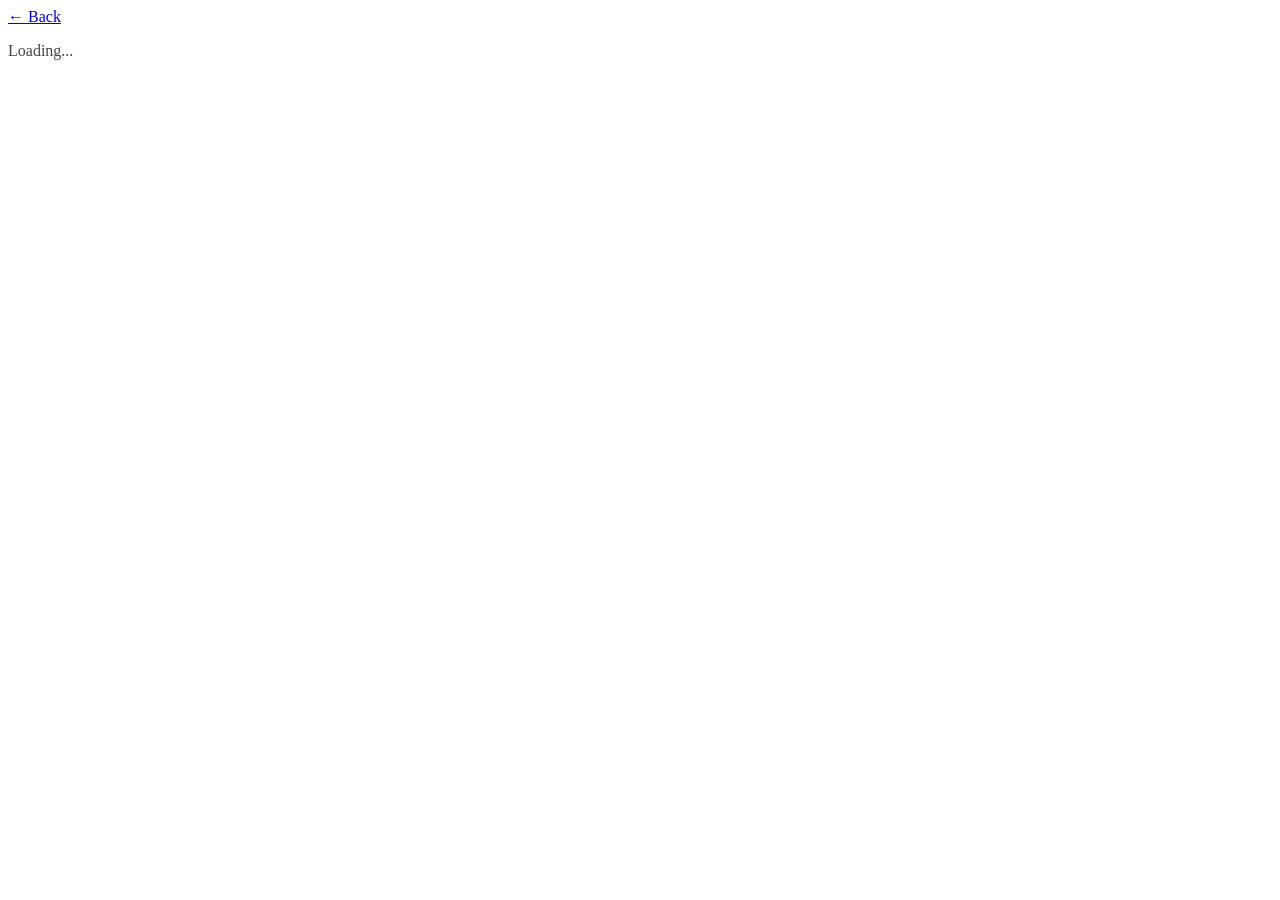
==== game-en.html @ 8742162f "Add files via upload" ====
<!DOCTYPE html>
<html lang="en">
<head>
  <meta charset="UTF-8" />
  <meta name="viewport" content="width=device-width, initial-scale=1.0" />
  <title>Fall of Angels — Case File</title>
  <link rel="stylesheet" href="style.css" />
  <style>
    .choice-btn { text-align: left; }
  </style>
</head>
<body>
  <div id="game-container">
    <a class="back-link" href="index.html">← Back</a>
    <p style="color:#444">Loading...</p>
  </div>
  <script src="story-english.js"></script>
</body>
</html>
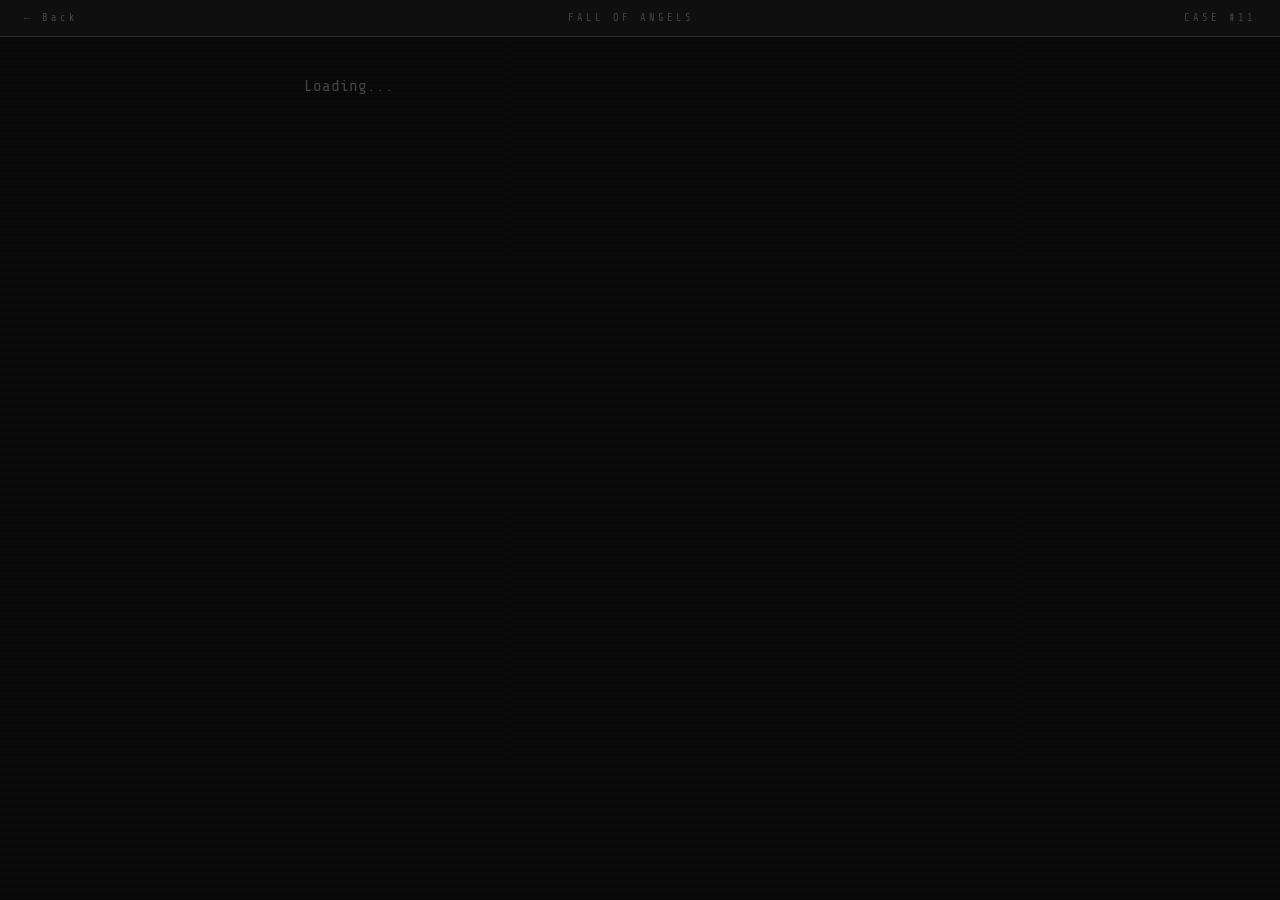
==== commit fcb88b92: "Add files via upload" ====
--- a/game-en.html
+++ b/game-en.html
@@ -6,12 +6,16 @@
   <title>Fall of Angels — Case File</title>
   <link rel="stylesheet" href="style.css" />
   <style>
-    .choice-btn { text-align: left; }
+    .choice-btn { text-align: left; padding-left: 36px; }
   </style>
 </head>
-<body>
+<body class="game-page">
+  <div class="game-header">
+    <a href="index.html">← Back</a>
+    <span>FALL OF ANGELS</span>
+    <span>CASE #11</span>
+  </div>
   <div id="game-container">
-    <a class="back-link" href="index.html">← Back</a>
     <p style="color:#444">Loading...</p>
   </div>
   <script src="story-english.js"></script>
--- a/style.css
+++ b/style.css
@@ -0,0 +1,320 @@
+@import url('https://fonts.googleapis.com/css2?family=Special+Elite&family=Share+Tech+Mono&display=swap');
+
+* { margin: 0; padding: 0; box-sizing: border-box; }
+
+:root {
+  --bg:       #080808;
+  --paper:    #0f0f0f;
+  --border:   #2a2a2a;
+  --dim:      #444;
+  --mid:      #777;
+  --text:     #c8c4b8;
+  --accent:   #b8922a;
+  --danger:   #8a2a2a;
+}
+
+body {
+  background: var(--bg);
+  color: var(--text);
+  font-family: 'Share Tech Mono', 'Courier New', monospace;
+  min-height: 100vh;
+}
+
+/* ══════════════════════════════
+   LANDING PAGE
+══════════════════════════════ */
+
+body.lang-page {
+  display: flex;
+  align-items: center;
+  justify-content: center;
+  padding: 40px 20px;
+  background-image:
+    repeating-linear-gradient(
+      0deg,
+      transparent,
+      transparent 2px,
+      rgba(255,255,255,0.012) 2px,
+      rgba(255,255,255,0.012) 4px
+    );
+}
+
+.lang-container {
+  max-width: 560px;
+  width: 100%;
+  text-align: center;
+  border: 1px solid var(--border);
+  padding: 48px 40px;
+  position: relative;
+  background: var(--paper);
+}
+
+.lang-container::before,
+.lang-container::after {
+  content: '';
+  position: absolute;
+  top: 6px; left: 6px; right: 6px; bottom: 6px;
+  border: 1px solid var(--border);
+  pointer-events: none;
+}
+
+.case-stamp {
+  position: absolute;
+  top: 20px;
+  right: 24px;
+  font-size: 0.65rem;
+  letter-spacing: 4px;
+  color: var(--danger);
+  border: 1px solid var(--danger);
+  padding: 2px 8px;
+  opacity: 0.7;
+}
+
+.title-wrap {
+  margin: 16px 0 24px;
+}
+
+.title-en {
+  font-family: 'Special Elite', serif;
+  font-size: 2.4rem;
+  letter-spacing: 6px;
+  color: var(--text);
+  line-height: 1;
+}
+
+.title-divider {
+  color: var(--accent);
+  margin: 10px 0;
+  font-size: 0.8rem;
+}
+
+.title-fa {
+  font-size: 1.1rem;
+  letter-spacing: 3px;
+  color: var(--mid);
+  direction: rtl;
+}
+
+.case-info {
+  display: flex;
+  justify-content: center;
+  gap: 20px;
+  font-size: 0.65rem;
+  letter-spacing: 2px;
+  color: var(--dim);
+  margin-bottom: 28px;
+}
+
+.separator {
+  border: none;
+  border-top: 1px solid var(--border);
+  margin: 20px 0;
+}
+
+.description {
+  font-size: 0.85rem;
+  line-height: 1.9;
+  color: var(--mid);
+  margin-bottom: 8px;
+}
+
+.description p { margin-bottom: 14px; }
+.description .fa { direction: rtl; font-size: 0.82rem; }
+
+.lang-label {
+  font-size: 0.65rem;
+  letter-spacing: 3px;
+  color: var(--dim);
+  margin-bottom: 20px;
+}
+
+.buttons {
+  display: flex;
+  gap: 16px;
+  justify-content: center;
+  flex-wrap: wrap;
+  margin-bottom: 32px;
+}
+
+.btn {
+  background: transparent;
+  border: 1px solid var(--dim);
+  color: var(--text);
+  padding: 14px 36px;
+  font-family: 'Share Tech Mono', monospace;
+  font-size: 0.9rem;
+  cursor: pointer;
+  letter-spacing: 2px;
+  transition: all 0.2s;
+  text-decoration: none;
+  display: flex;
+  flex-direction: column;
+  align-items: center;
+  gap: 4px;
+  min-width: 140px;
+}
+
+.btn-label { font-size: 1rem; }
+.btn-sub { font-size: 0.65rem; color: var(--dim); letter-spacing: 1px; }
+
+.btn:hover {
+  border-color: var(--accent);
+  color: var(--accent);
+}
+
+.btn:hover .btn-sub { color: var(--accent); opacity: 0.6; }
+
+.footer-line {
+  font-size: 0.6rem;
+  letter-spacing: 2px;
+  color: var(--border);
+  line-height: 2;
+}
+
+/* ══════════════════════════════
+   GAME PAGE
+══════════════════════════════ */
+
+body.game-page {
+  padding: 0;
+  background-image:
+    repeating-linear-gradient(
+      0deg,
+      transparent,
+      transparent 2px,
+      rgba(255,255,255,0.008) 2px,
+      rgba(255,255,255,0.008) 4px
+    );
+}
+
+.game-header {
+  border-bottom: 1px solid var(--border);
+  padding: 12px 24px;
+  display: flex;
+  justify-content: space-between;
+  align-items: center;
+  font-size: 0.65rem;
+  letter-spacing: 3px;
+  color: var(--dim);
+  background: var(--paper);
+  position: sticky;
+  top: 0;
+  z-index: 10;
+}
+
+.game-header a {
+  color: var(--dim);
+  text-decoration: none;
+  transition: color 0.2s;
+}
+
+.game-header a:hover { color: var(--accent); }
+
+#game-container {
+  max-width: 720px;
+  margin: 0 auto;
+  padding: 40px 24px 80px;
+}
+
+.narrative {
+  white-space: pre-wrap;
+  line-height: 2.1;
+  font-size: 0.92rem;
+  margin-bottom: 40px;
+  font-family: inherit;
+  color: var(--text);
+  border-left: 2px solid var(--border);
+  padding-left: 20px;
+}
+
+.choices {
+  display: flex;
+  flex-direction: column;
+  gap: 10px;
+}
+
+.choice-btn {
+  background: transparent;
+  border: 1px solid var(--border);
+  color: var(--mid);
+  padding: 14px 20px;
+  font-family: 'Share Tech Mono', monospace;
+  font-size: 0.88rem;
+  cursor: pointer;
+  transition: all 0.2s;
+  position: relative;
+}
+
+.choice-btn::before {
+  content: '▶';
+  position: absolute;
+  left: 16px;
+  top: 50%;
+  transform: translateY(-50%);
+  font-size: 0.6rem;
+  color: var(--border);
+  transition: color 0.2s;
+}
+
+.choice-btn:hover {
+  border-color: var(--accent);
+  color: var(--text);
+  background: rgba(184,146,42,0.05);
+}
+
+.choice-btn:hover::before { color: var(--accent); }
+
+/* profile card */
+.profile-card {
+  border: 1px solid var(--border);
+  padding: 28px;
+  margin: 40px 0;
+  background: var(--paper);
+  position: relative;
+}
+
+.profile-card::before {
+  content: 'DETECTIVE PROFILE';
+  position: absolute;
+  top: -9px;
+  left: 20px;
+  background: var(--paper);
+  padding: 0 8px;
+  font-size: 0.6rem;
+  letter-spacing: 3px;
+  color: var(--accent);
+}
+
+.profile-title {
+  color: var(--border);
+  font-size: 0.75rem;
+  margin-bottom: 4px;
+}
+
+.profile-label {
+  font-family: 'Special Elite', serif;
+  font-size: 1.4rem;
+  margin: 16px 0 12px;
+  color: var(--text);
+}
+
+.profile-text {
+  color: var(--mid);
+  line-height: 1.9;
+  font-size: 0.88rem;
+  direction: rtl;
+}
+
+.no-choices { color: var(--dim); font-size: 0.8rem; }
+
+.restart-btn {
+  margin-top: 8px;
+  letter-spacing: 3px;
+  color: var(--dim) !important;
+}
+
+.restart-btn:hover {
+  color: var(--danger) !important;
+  border-color: var(--danger) !important;
+  background: rgba(138,42,42,0.05) !important;
+}
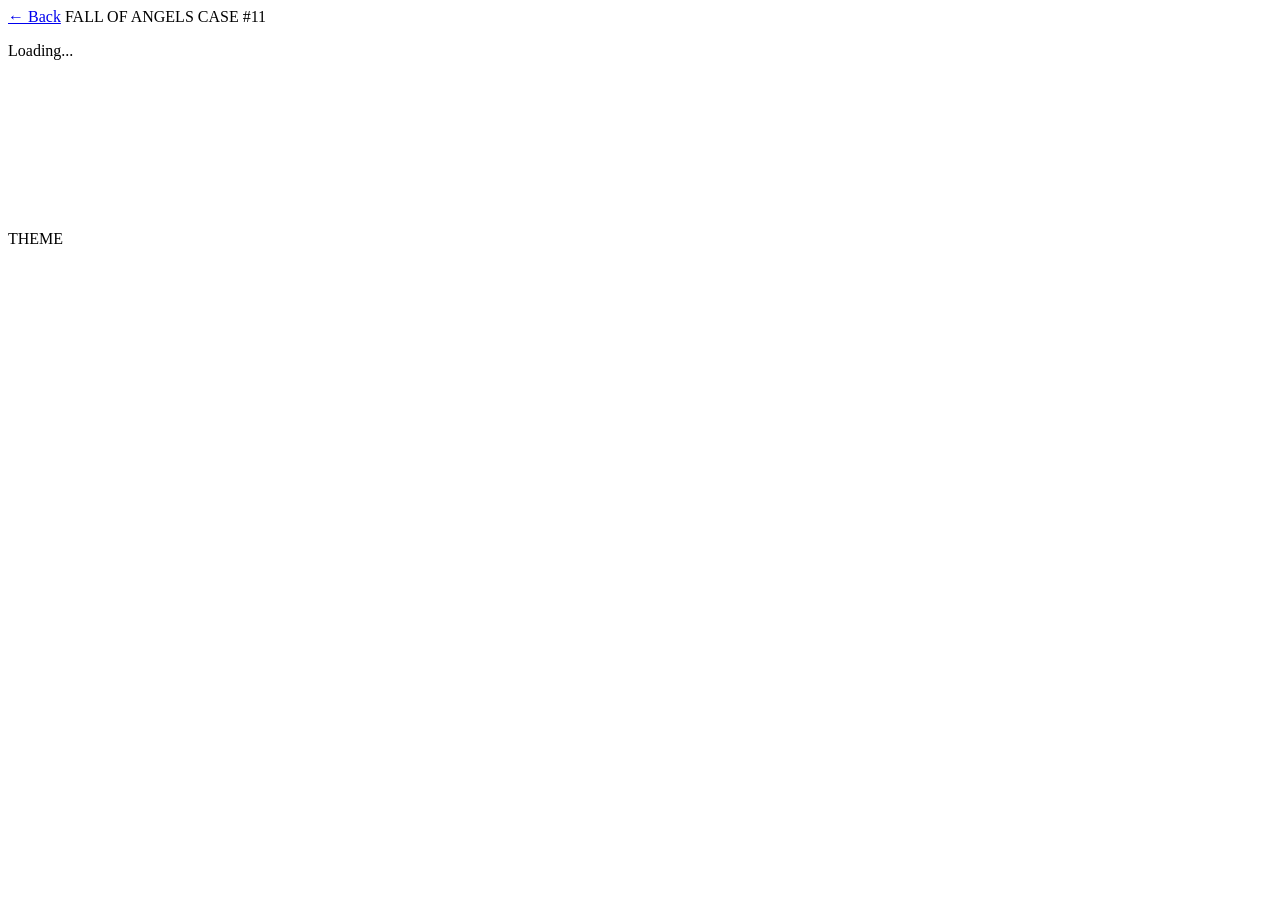
==== commit 00dcf236: "Add files via upload" ====
--- a/game-en.html
+++ b/game-en.html
@@ -6,18 +6,33 @@
   <title>Fall of Angels — Case File</title>
   <link rel="stylesheet" href="style.css" />
   <style>
-    .choice-btn { text-align: left; padding-left: 36px; }
+    .choice-btn { text-align: left; padding-left: 44px; }
   </style>
 </head>
-<body class="game-page">
+<body class="game-page theme-noir">
   <div class="game-header">
     <a href="index.html">← Back</a>
-    <span>FALL OF ANGELS</span>
-    <span>CASE #11</span>
+    <span class="header-title">FALL OF ANGELS</span>
+    <span class="header-case">CASE #11</span>
   </div>
   <div id="game-container">
-    <p style="color:#444">Loading...</p>
+    <p style="color:var(--dim)">Loading...</p>
   </div>
+
+  <canvas class="rain-canvas"></canvas>
+  <canvas class="ember-canvas"></canvas>
+  <div class="theme-bar">
+    <div class="theme-bar-label">THEME</div>
+    <div class="theme-dot" data-theme="noir"      title="Noir"></div>
+    <div class="theme-dot" data-theme="blood"     title="Blood"></div>
+    <div class="theme-dot" data-theme="ghost"     title="Ghost"></div>
+    <div class="theme-dot" data-theme="parchment" title="Parchment"></div>
+    <div class="theme-dot" data-theme="rain"      title="Rain"></div>
+    <div class="theme-dot" data-theme="ember"     title="Ember"></div>
+  </div>
+
+  <script src="themes.js"></script>
+  <script>initThemes('game-page');</script>
   <script src="story-english.js"></script>
 </body>
 </html>
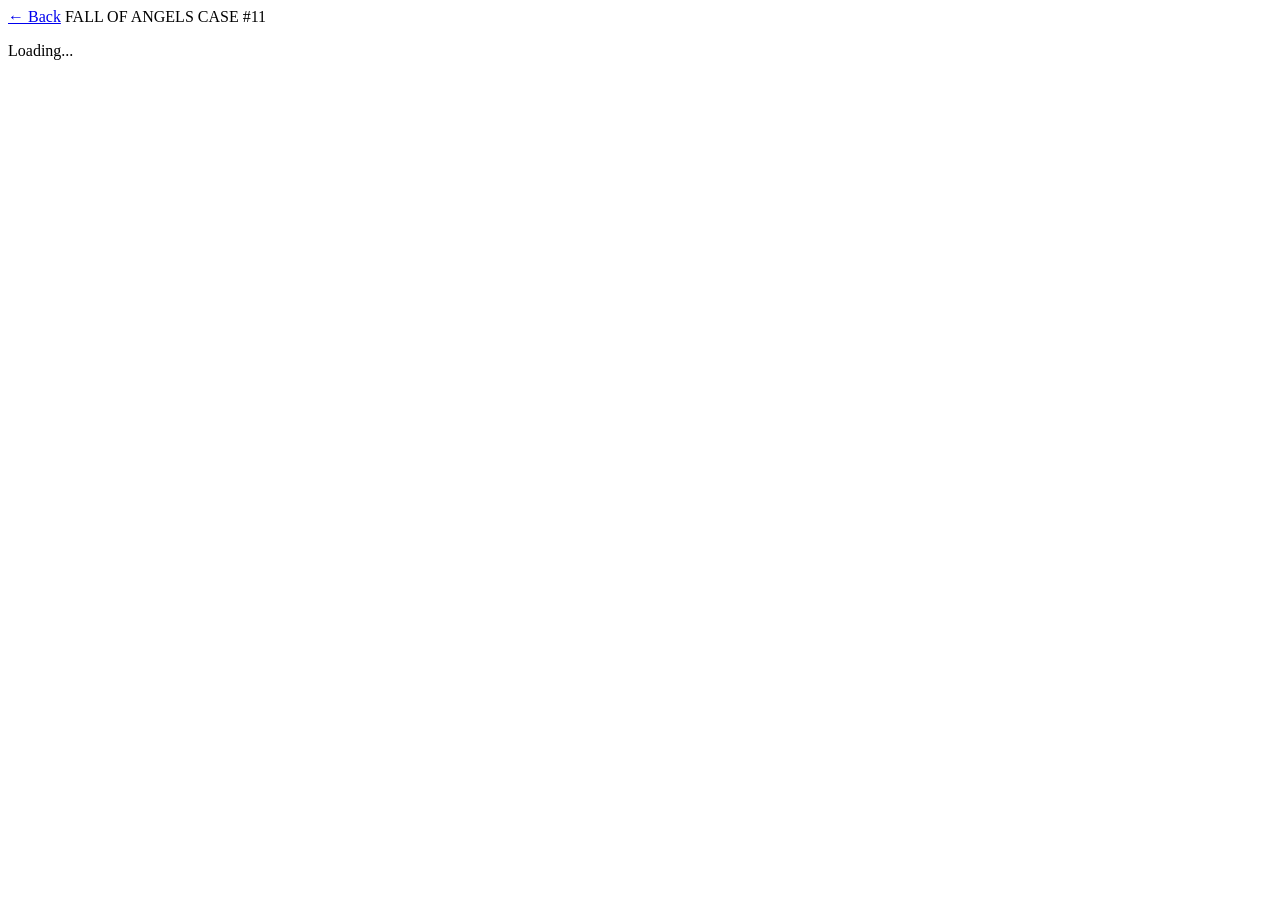
==== commit c9dd6886: "Add files via upload" ====
--- a/game-en.html
+++ b/game-en.html
@@ -19,20 +19,9 @@
     <p style="color:var(--dim)">Loading...</p>
   </div>
 
-  <canvas class="rain-canvas"></canvas>
-  <canvas class="ember-canvas"></canvas>
-  <div class="theme-bar">
-    <div class="theme-bar-label">THEME</div>
-    <div class="theme-dot" data-theme="noir"      title="Noir"></div>
-    <div class="theme-dot" data-theme="blood"     title="Blood"></div>
-    <div class="theme-dot" data-theme="ghost"     title="Ghost"></div>
-    <div class="theme-dot" data-theme="parchment" title="Parchment"></div>
-    <div class="theme-dot" data-theme="rain"      title="Rain"></div>
-    <div class="theme-dot" data-theme="ember"     title="Ember"></div>
-  </div>
-
+  <canvas class="atmosphere-canvas"></canvas>
   <script src="themes.js"></script>
-  <script>initThemes('game-page');</script>
+  <script>initAtmosphere();</script>
   <script src="story-english.js"></script>
 </body>
 </html>
